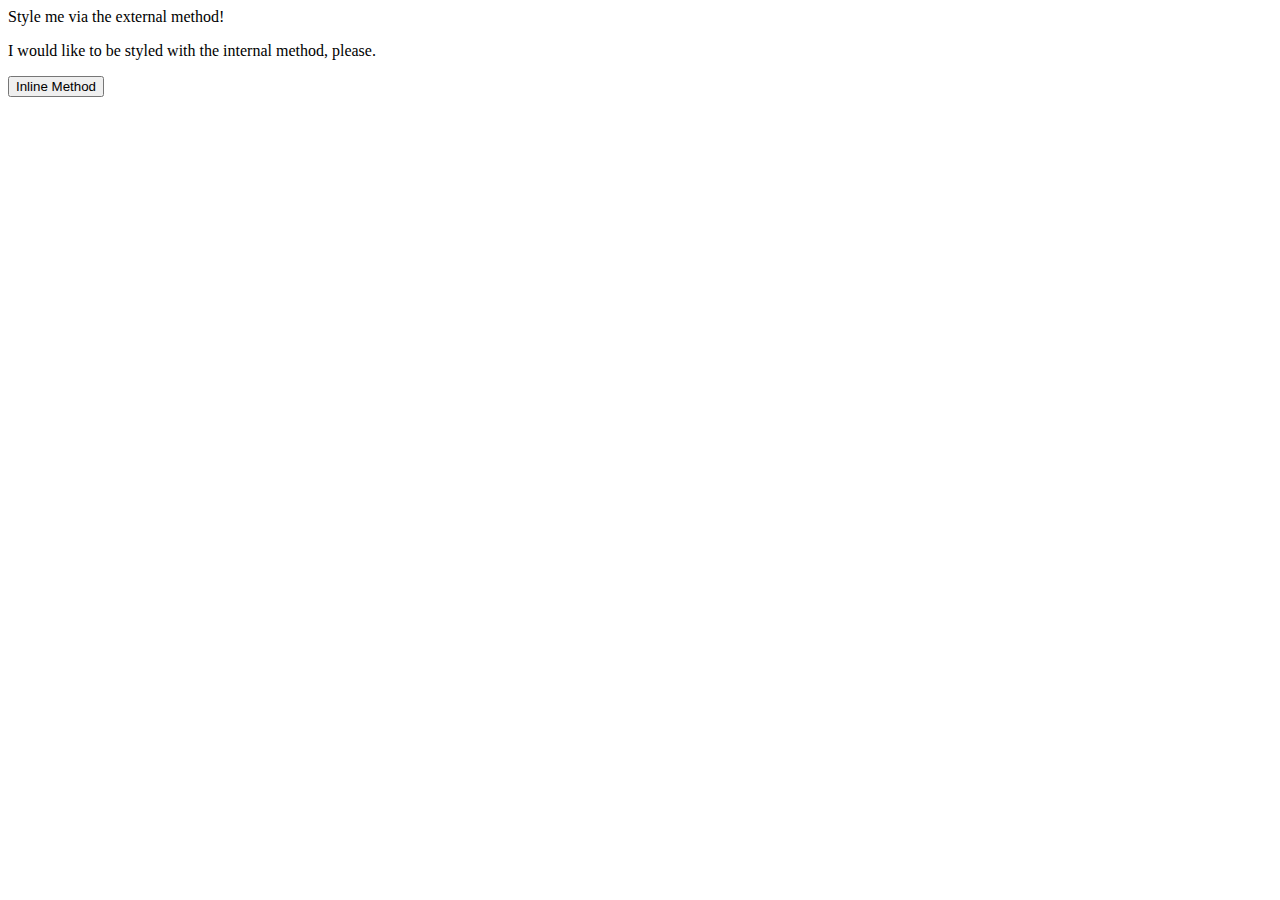
==== foundations/intro-to-css/01-css-methods/index.html @ c0094997 "linked index to styles" ====
<!DOCTYPE html>
<html lang="en">
  <head>
    <meta charset="UTF-8">
    <meta http-equiv="X-UA-Compatible" content="IE=edge">
    <meta name="viewport" content="width=device-width, initial-scale=1.0">
    <link rel="stylesheet" href="styles.css">
    <title>Methods for Adding CSS</title>
  </head>
  <body>
    <div>Style me via the external method!</div>
    <p>I would like to be styled with the internal method, please.</p>
    <button>Inline Method</button>
  </body>
</html>
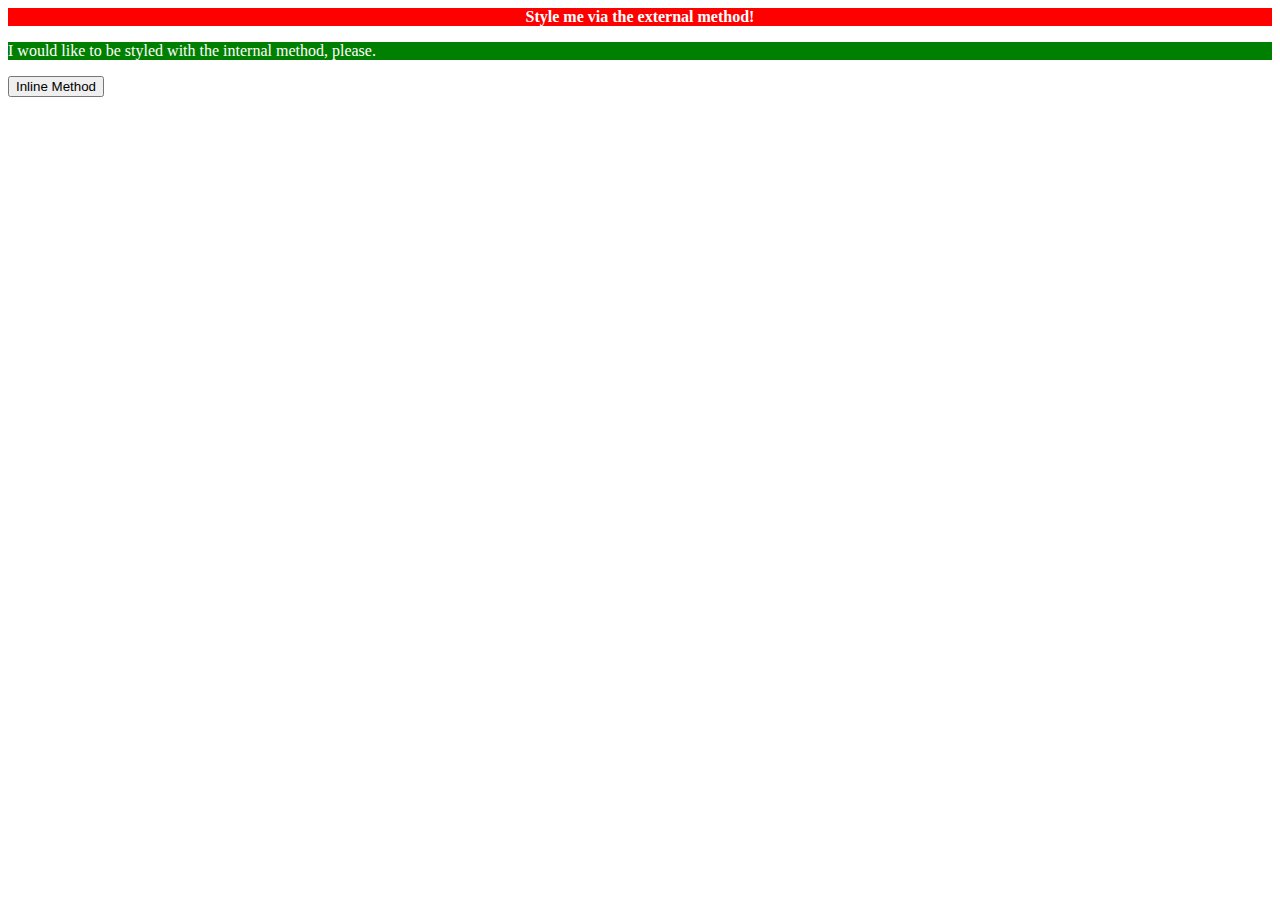
==== commit c8e6a467: "added style to second line with internal method" ====
--- a/foundations/intro-to-css/01-css-methods/index.html
+++ b/foundations/intro-to-css/01-css-methods/index.html
@@ -6,6 +6,13 @@
     <meta name="viewport" content="width=device-width, initial-scale=1.0">
     <link rel="stylesheet" href="styles.css">
     <title>Methods for Adding CSS</title>
+    <style>
+      p {
+        background-color: green;
+        color:white;
+        font-size: 18;
+      }
+    </style>
   </head>
   <body>
     <div>Style me via the external method!</div>
--- a/foundations/intro-to-css/01-css-methods/styles.css
+++ b/foundations/intro-to-css/01-css-methods/styles.css
@@ -0,0 +1,7 @@
+div {
+    color: white;
+    background-color: red;
+    font-size: 32;
+    text-align: center;
+    font-weight: 700;
+}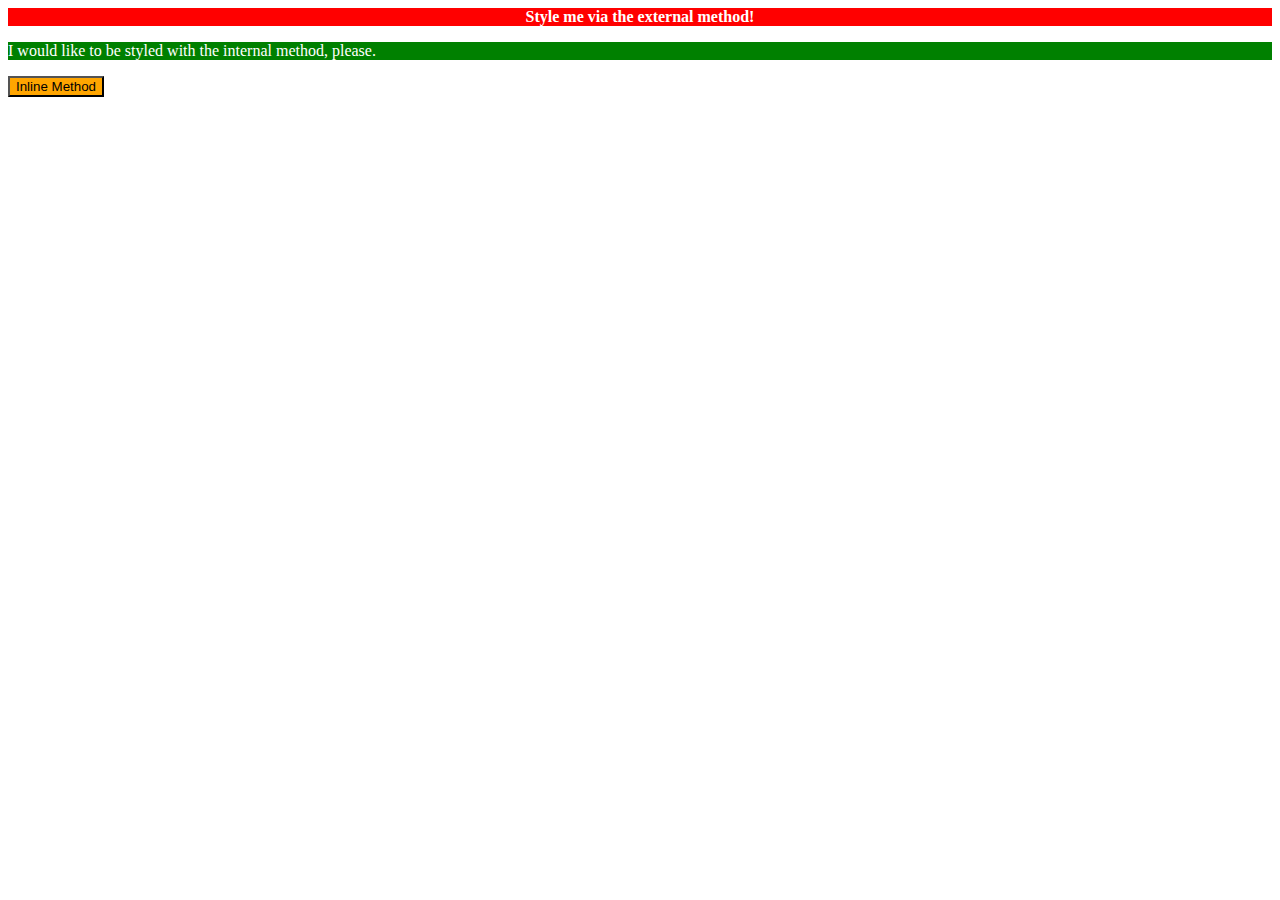
==== commit acbc9efb: "added style to last line with inline method" ====
--- a/foundations/intro-to-css/01-css-methods/index.html
+++ b/foundations/intro-to-css/01-css-methods/index.html
@@ -17,6 +17,6 @@
   <body>
     <div>Style me via the external method!</div>
     <p>I would like to be styled with the internal method, please.</p>
-    <button>Inline Method</button>
+    <button style="background-color: orange; font-size: 18;">Inline Method</button>
   </body>
 </html>